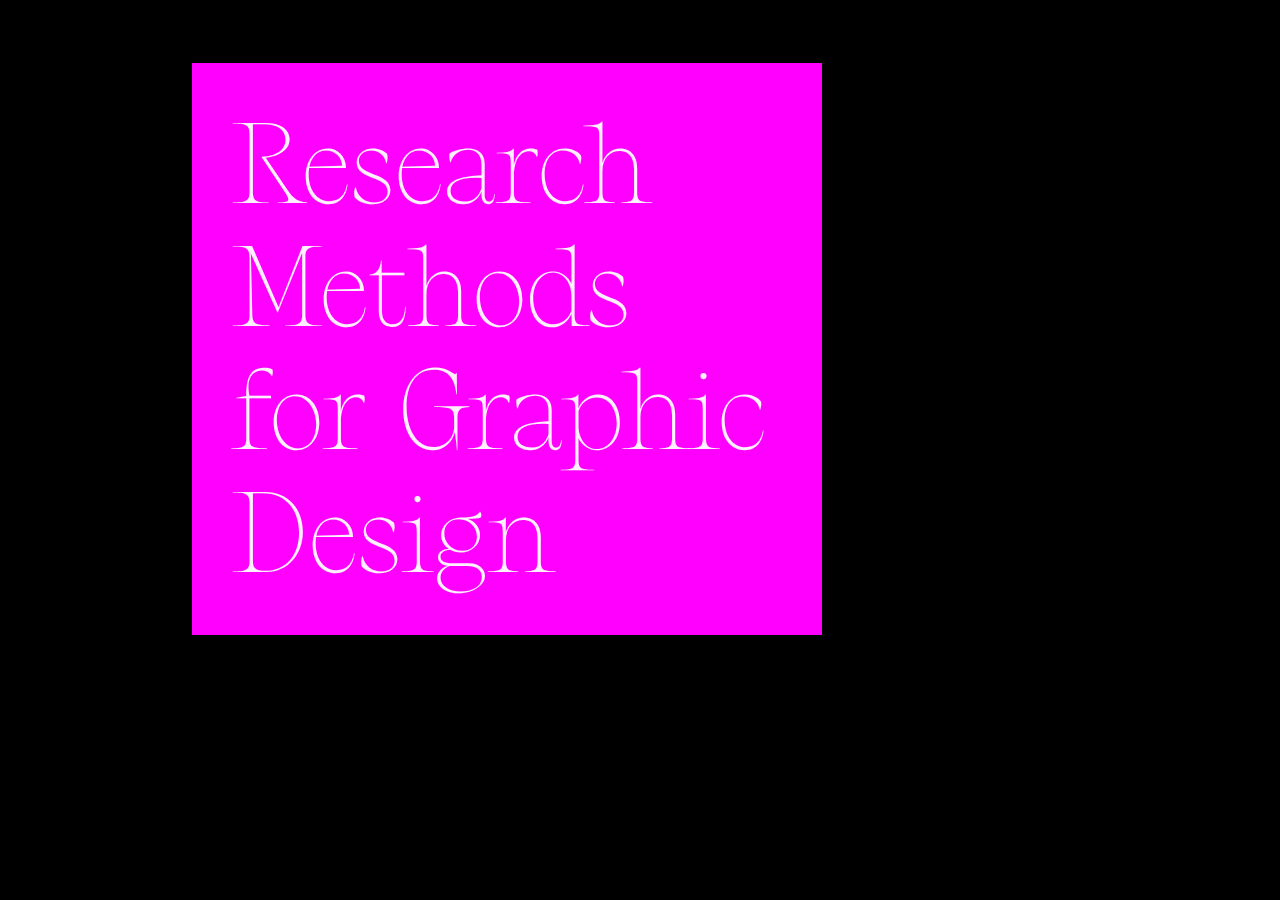
==== index.html @ 450df192 "lets see" ====
<!DOCTYPE html>
<html lang="en">
<head>
  <meta charset="UTF-8">
  <meta name="viewport" content="width=device-width, initial-scale=1.0">
  <title>...</title>
  <link rel="stylesheet" href="/css/style.css">

  <style>
    *{
      cursor: url("/css/img/coolm.png") 50 58, auto;
    }
  </style>
</head>

<body>

    <div id="landing"></div>
    <a id="button" href="/pages/main.html">Research Methods for Graphic Design</a>

    <audio id="clickSound" preload="auto">
      <source src="/audio/clicksound.mp3" type="audio/mpeg">
    </audio>

</body>

<script src="/js/script.js"></script>
</html>
---- css/style.css ----
@font-face {
    font-family: TimesDot;
    src: url(fonts/TimesDotRom.otf);
}

@font-face {
    font-family: Nuances;
    src: url(fonts/NuancesNormal-ThinTrial.otf);
}

* {
    /* cursor: url("img/clickm.png") 50 58, auto; */
}

body {
    overflow: hidden;
    background-color: black;
}

.click {
    position:absolute;
    z-index:9999;
    height: 100%;
    width: 100%;
}


/* landing page */

#button {
    text-decoration: none;

    position: absolute;
    top: 7vh;
    left: 15vw;
    padding: 40px;
    width: 550px;
    background-color: magenta;
    
    font-family: 'Nuances';
    font-size: 80pt;
    color: rgb(255, 239, 255);
}

#button:hover{
    cursor: url("img/clickm.png") 50 58, auto;
}


/* main page */

#title {
    position: absolute;
    top: 7vh;
    left: 15vw;
    padding: 40px;
    width: 550px;
    background-color: magenta;
    
    font-family: 'Nuances';
    font-size: 80pt;
    color: rgb(255, 239, 255);
}

#subtitle1, #subtitle2 {    
    position: absolute;
    padding: 20px;
    background-color: rgb(175, 138, 255);

    font-family: 'Nuances';
    font-size: 100pt;
    color: rgb(234, 234, 255);
}

#subtitle1 {
    top: 3vh;
    left: 37vw;
}

#subtitle2 {
    top: 47vh;
    left: 23vw;
    width: 450px;
}

::selection {
    background: none;
}


/*  */

#anther1, #anther2, #anther-info, #anther-bio, #anther-iframe,
#emi, #and, #michelle, #emi-info, #emi-bio, #emi-iframe,
#kang1, #kang2, #kang-info, #kang-bio, #kang-iframe, 
#seb1, #seb2, #seb-info, #seb-bio, #seb-iframe
{
    position: absolute;
    padding: 20px;
}

img {
    position: absolute;
}

.glow {
    box-shadow: 0 0 10px magenta;
}

#anther1, #anther2, #emi, #and, #michelle, #kang1, #kang2, #seb1, #seb2 {
    box-shadow: 0 0 40px rgb(55, 0, 255);
}




/* Anther */

#anther1, #anther2 {
    font-family: 'Nuances';
    background-color: rgb(212, 254, 255);
    font-size: 72pt;
    color: rgb(0, 175, 202);
}

#anther1 {
    left: 14vw;
    top: 60vh;
}

#anther2 {
    left: 70vw;
    top: 10vh;
}

#anther-info {
    font-family: 'Nuances';
    background-color: rgb(0, 175, 202);
    font-size: 48pt;
    color: rgb(212, 254, 255);
    top: 7vh;
    left: 25vw;
}

#anther-bio {
    font-family: "TimesDot";
    background-color: rgb(212, 254, 255);
    color:rgb(0, 175, 202);
    width: 300px;
    top: 17vh;
    left: 40vw;
}




/* emi and michelle */


#emi, #and, #michelle {
    font-family: 'Nuances';
    background-color: #C0FFDE;
    font-size: 72pt;
    color: #00BA8E;
}

#emi-info{
    font-family: 'Nuances';
    color: #C0FFDE;
    font-size: 48pt;
    background-color: #00BA8E;
    top: 40vh;
    left: 40vw;
}

#emi-bio {
    font-family: "TimesDot";
    background-color: #C0FFDE;
    color:#00BA8E;
    width: 400px;
    top: 23vh;
    left: 13vw;
}



/* E Roon Kang */

#kang1, #kang2 {
    font-family: 'Nuances';
    background-color: #D4E2FF;
    font-size: 72pt;
    color: #4666B6;
}

#kang-info{
    font-family: 'Nuances';
    color: #D4E2FF;
    font-size: 48pt;
    background-color: #4666B6;
    top: 33vh;
    left: 53vw;
}

#kang-bio{
    font-family: "TimesDot";
    background-color: #D4E2FF;
    color:#4666B6;
    width: 550px;
    top: 60vh;
    left: 6vw;
}

#kang-iframe{
    background-color: white;
    overflow: scroll;
    height: 400px;
    width: 400px;
}



/* Seb */

#seb1, #seb2 {
    font-family: 'Nuances';
    background-color: #f0e6ff;
    font-size: 72pt;
    color: #b353d6;
}

#seb-info {
    font-family: 'Nuances';
    color: #f0e6ff;
    font-size: 48pt;
    background-color: #b353d6;
    top: 27vh;
    left: 27vw;
}

#seb-bio{
    font-family: "TimesDot";
    background-color: #f0e6ff;
    color:#b353d6;
    width: 300px;
    top: 23vh;
    left: 10vw;
}



/* media query */


@media screen and (max-width: 1000px) {

    #title, #subtitle1, #subtitle2, #anther1, #anther2, #anther-info, #anther-bio, #anther-iframe,
    #emi, #and, #michelle, #emi-info, #emi-bio, #emi-iframe,
    #kang1, #kang2, #kang-info, #kang-bio, #kang-iframe, 
    #seb1, #seb2, #seb-info, #seb-bio, #seb-iframe {
        transform: scale(0.55);
        transform-origin: center left;
    }

    img {
        transform: scale(0.45);
    }

    p {
        font-size: 18pt;
    }

    #anther2 {
        left: 50vw;
    }

    #anther-bio {
        left: 55vw;
        width: 330px;
    }

    #emi-info {
        top: 30vh;
        width: 400px;
    }

    #emi-bio {
        width: 700px;
        top: 50vh;
    }

    #kang-info {
        top: 50vh;
    }
        
    #kang-bio {
        top: 40vh;
    }

    #seb-bio {
        width: 330px;
    }

}
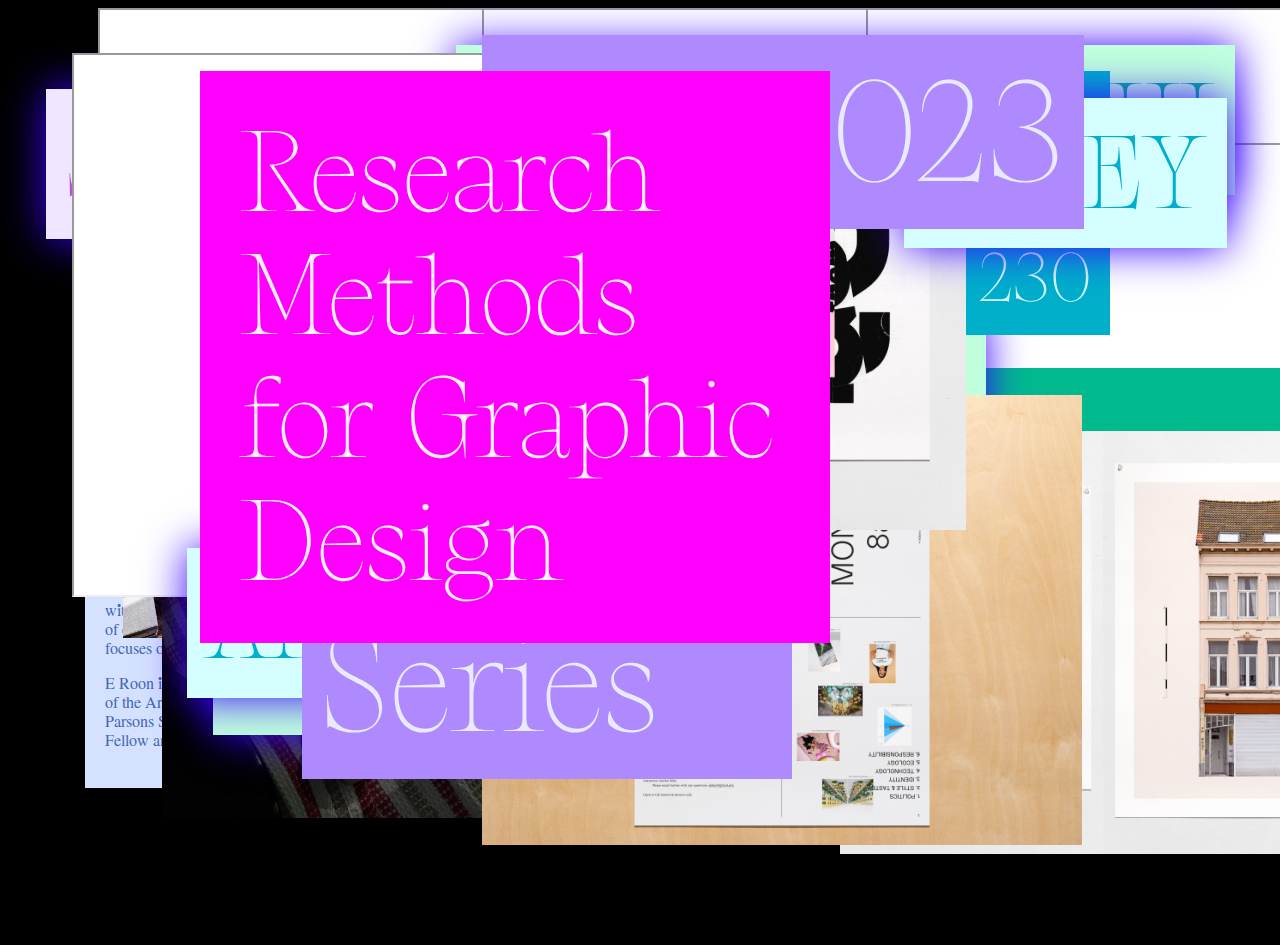
==== commit 71851902: "running draft" ====
--- a/index.html
+++ b/index.html
@@ -1,28 +1,146 @@
 <!DOCTYPE html>
 <html lang="en">
 <head>
-  <meta charset="UTF-8">
-  <meta name="viewport" content="width=device-width, initial-scale=1.0">
-  <title>...</title>
-  <link rel="stylesheet" href="/css/style.css">
+    <meta charset="UTF-8">
+    <meta name="viewport" content="width=device-width, initial-scale=1.0">
+    <title>click</title>
+    <link rel="stylesheet" href="css/style.css">
+    <script src="https://code.jquery.com/jquery-3.7.1.min.js" integrity="sha256-/JqT3SQfawRcv/BIHPThkBvs0OEvtFFmqPF/lYI/Cxo=" crossorigin="anonymous"></script>
+</head>
 
-  <style>
-    *{
-      cursor: url("/css/img/coolm.png") 50 58, auto;
-    }
-  </style>
-</head>
 
 <body>
 
-    <div id="landing"></div>
-    <a id="button" href="/pages/main.html">Research Methods for Graphic Design</a>
+    <div class="click" id="click14">
+      <img id="bottle" src="images/seb-2.jpg" style="height: 60%; top: 14vh; left: 33.5vw;">
+      <div id="seb-bio">
+        <p> Aubin has done publications for numerous artists, organizations and art galleries in Winnipeg, Montréal and Ottawa, including Plug In ICA Close Encounters, the next 500 years, Terrance Houle, KC Adams, Carleton University Art Gallery, Thunder Bay Art Gallery, and Art Gallery of South Western Manitoba. Aubin is one of the founding members of the ITWÉ collective that is dedicated to research, creation, production and education of Aboriginal digital culture. Currently based in Montréal, QC, Sébastien Aubin is a proud member of the Opaskwayak Cree Nation in Manitoba. </p>  
+      </div>
+      <iframe id="seb-iframe" src="https://saubin.ca"
+      style="background-color: white;overflow: scroll; height: 400px;width: 400px;
+      top: 17vh;left: 57vw;"></iframe>
+      
+    </div>
 
-    <audio id="clickSound" preload="auto">
-      <source src="/audio/clicksound.mp3" type="audio/mpeg">
-    </audio>
+
+    <div class="click" id="click13">
+      <div id="seb-info">
+        <div>December 4, 2023</div>
+        <div>3:10pm</div>
+        <div>100 McCaul St., Room 230</div>
+      </div>
+    </div> 
+
+    <div class="click" id="click12">
+      <img src="images/seb-3.jpg" style="height: 55%; top: 30vh; left: 35vw;">
+      <img src="images/seb-4.jpg"  style="height: 35%; top: 15vh; left: 65vw;">
+      <div id="seb1" style="top: 9vh;left: 3vw;">SEBASTIAN</div>
+      <div id="seb2" style="top: 52vh;left: 60vw;">AUBIN</div>
+      
+    </div>
+
+    <div class="click" id="click11">
+      <div id="kang-bio">
+        <p> E Roon Kang operates Math Practice, an interdisciplinary design and research studio with interest in studying, evaluating, and criticizing everyday systems and their pursuit of efficiency. He is also a co-founder of 908A a research initiative and consultancy that focuses on constructing new design tools. </p>
+        <p> E Roon is the Chair and Associate Professor of Graphic Design at California College of the Arts. Previously, he served as the director of BFA Communication Design at Parsons School of Design, from 2017 to 2020. He was appointed as TED Senior Fellow and worked as a research fellow at SENSEable City Laboratory of MIT. </p>
+      </div>
+      <div>
+        <iframe id="kang-iframe" src="https://eroonkang.com/" 
+        style="left: 7vw;"></iframe>
+        <iframe id="kang-iframe" src="https://math-practice.org"
+        style="left: 37vw;"></iframe> 
+        <iframe id="kang-iframe" src="https://908a.org/"
+        style="left: 67vw;"></iframe>
+      </div>
+    </div>
+
+    <div class="click" id="click10">
+      <img src="images/kang-2.png" style="height: 50%; top: 22vh; left: 24vw;">
+      <div id="kang-info">
+        <div>November 13, 2023</div>
+        <div>3:10pm</div>
+        <div>Via Zoom</div>
+      </div>
+      
+    </div>
+
+    <div class="click" id="click9">
+      <img src="images/kang-1.jpg" style="height: 50%; top: 20vh; left: 9vw;">
+      <div id="kang1" style="top: 21vh;left: 49vw; ">E ROON</div>
+      <div id="kang2" style="top: 50vh;left: 49vw;">KANG</div>
+      
+    </div>
+
+    <div class="click" id="click8">
+      <div id="emi-bio">
+        <p> Emi Takahashi is an artist and graphic designer based in Toronto. Her practice involves experimenting with alternative & analog forms of image-making, glyph & type design, archival projects, and multidisciplinary collaborations. Michelle Kuan is a Chinese Canadian artist, designer, and writer based in Montréal. Working between social practice, digital arts, and experimental publishing, she explores novel ways of documenting personal and collective narratives, the power of somatic memory, and decolonial archival futures. Their research laden practices operate both individually and collectively to create a mix of client-based and self-initiated work such as their here-there stories project devoted to collecting the stories of the asian canadian diaspora. </p>
+      </div>
+        <iframe id="emi-iframe" src="https://emitakahashi.ca/" width="700px" height="400px"
+        style="background-color: white; overflow: scroll;top: 15vh;left: 45vw;"></iframe>
+    </div>
+
+    <div class="click" id="click7">
+      <img src="images/emi-1.jpg" style="height: 50%; top: 40vh; left: 12vw;">
+      <div id="emi-info">
+        <div>October 23, 2023</div>
+        <div>3:10pm</div>
+        <div>100 McCaul St., Room 230</div>
+      </div>
+    
+    </div>
+
+    <div class="click" id="click6" style="top: 5vh;">
+      <img src="images/emi-3.jpg" style="height: 35%; top: 22vh; left: 35vw;">
+      <img src="images/emi-2.jpg" style="height: 35%; top: 22vh; left: 16vw;">
+      <div id="emi" style="left: 35vw;">EMI TAKAHASHI</div>
+      <div id="and" style="top: 30vh; left: 67vw;">&</div>
+      <div id="michelle" style="top: 60vh; left: 16vw;">MICHELLE KUAN</div>
+      
+    </div>
+
+    <div class="click" id="click5">
+        <iframe id="anther-iframe" src="http://antherkiley.com/" width="400px" height="500px" 
+        style="background-color: white; overflow: scroll;top: 5vh;left: 5vw; "></iframe>
+        <img src="images/anther-3.jpg" style="left: 65vw;top: 47vh;height: 47%;">
+        <div id="anther-bio">
+          <p> Anther Kiley is a designer, artist, and educator living and practicing in Providence, RI. He teaches in the graphic design department at RISD while maintaining a professional graphic design practice and a robust studio art practice. If that’s not enough he also runs Card Kits—a line of sustainable architectural children’s toys inspired by own childhood. His work explores the symbolic and poetic aspects of functionalist forms in the built environment through sculpture, photography, digital image making, and collage. </p>
+        </div>
+      </div>
+
+      <div class="click" id="click4">
+        <img src="images/anther-1.jpg" style="left: 37vw;top: 43vh;height: 50%;">
+        <div id="anther-info">
+          <div>September 25, 2023</div>
+          <div>3:10pm</div>
+          <div>100 McCaul St., Room 230</div>
+        </div>
+      </div> 
+        
+    <div class="click" id="click3">
+        <img src="images/anther-2.jpg" style="left: 28vw;top: 8vh;height: 50%;">
+        <div id="anther2">KILEY</div>
+        <div id="anther1">ANTHER</div>
+      </div>
+      
+      <div class="click" id="click2">
+        <div id="subtitle1">Fall 2023</div>
+        <div id="subtitle2">Lecture Series</div>
+      </div>
+      
+      <div class="click" id="click1">
+        <div id="title">Research Methods for Graphic Design</div>
+      </div> 
+
+
+
+      <audio id="clickSound" preload="auto">
+        <source src="audio/clicksound.mp3" type="audio/mpeg">
+      </audio>
+      <audio id="glitter" preload="auto">
+        <source src="audio/glitter-sound.mp3" type="audio/mpeg">
+      </audio>
 
 </body>
 
-<script src="/js/script.js"></script>
+<script src="js/script.js"></script>
 </html>--- a/css/style.css
+++ b/css/style.css
@@ -9,7 +9,7 @@
 }
 
 * {
-    /* cursor: url("img/clickm.png") 50 58, auto; */
+    cursor: url("img/clickm.png") 50 58, auto;
 }
 
 body {
@@ -25,29 +25,7 @@
 }
 
 
-/* landing page */
-
-#button {
-    text-decoration: none;
-
-    position: absolute;
-    top: 7vh;
-    left: 15vw;
-    padding: 40px;
-    width: 550px;
-    background-color: magenta;
-    
-    font-family: 'Nuances';
-    font-size: 80pt;
-    color: rgb(255, 239, 255);
-}
-
-#button:hover{
-    cursor: url("img/clickm.png") 50 58, auto;
-}
-
-
-/* main page */
+/* content begin */
 
 #title {
     position: absolute;
@@ -300,5 +278,54 @@
     #seb-bio {
         width: 330px;
     }
-
-}
+}
+
+@media screen and (max-width: 600px){
+    body {
+        overflow:auto;
+        display:grid;
+        grid-template-columns:1fr;
+    }
+     
+        #title, #subtitle1, #subtitle2, #anther1, #anther2, #anther-info, #anther-bio, #anther-iframe,
+        #emi, #and, #michelle, #emi-info, #emi-bio, #emi-iframe,
+        #kang1, #kang2, #kang-info, #kang-bio, #kang-iframe, 
+        #seb1, #seb2, #seb-info, #seb-bio, #seb-iframe,
+        .click, img{
+            position:static;
+            width:100%;
+            margin: 0;
+        }
+
+        .click {
+            height: max-content;
+        }
+     
+     
+        iframe {
+            display:none;
+        }
+     
+        #click1 { order:1; }
+        #click2 { order:2; }
+        #click3 { order:3; }
+        #click4 { order:4; }
+        #click5 { order:5; }
+        #click6 { order:6; }
+        #click7 { order:7; }
+        #click8 { order:8; }
+        #click9 { order:9; }
+        #click10 { order:10; }
+        #click11 { order:11; }
+        #click12 { order:12; }
+        #click13 { order:13; }
+        #click14 { order:14; }
+    
+     
+        p {
+            font-size: 18pt;
+        }
+
+
+    
+}
